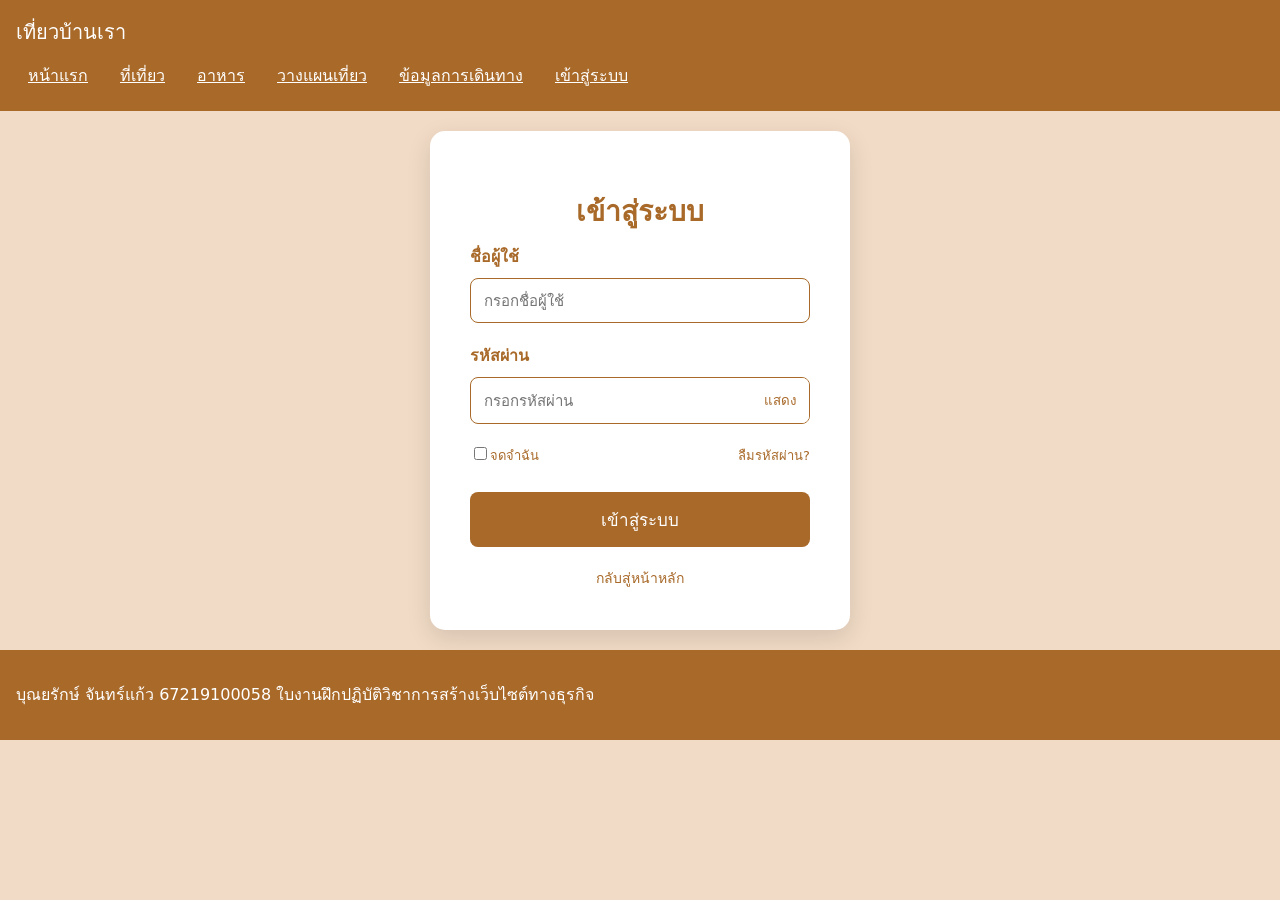
==== login.html @ 7476976c "Add files via upload" ====
<!DOCTYPE html>
<html lang="th">
<head>
    <meta charset="UTF-8">
    <meta name="viewport" content="width=device-width, initial-scale=1.0">
    <title>เข้าสู่ระบบ | เที่ยวบ้านเรา</title>
    <link rel="stylesheet" href="style.css">
</head>
<body>
	<header>
		<p class="site-name">เที่ยวบ้านเรา</p>
		<nav aria-label="เมนูหลัก">
			<ul>
				<li><a href="index.html">หน้าแรก</a></li>
				<li><a href="places.html">ที่เที่ยว</a></li>
				<li><a href="food.html">อาหาร</a></li>
				<li><a href="plan.html">วางแผนเที่ยว</a></li>
				<li><a href="travel.html">ข้อมูลการเดินทาง</a></li>
				<li><a href="login.html">เข้าสู่ระบบ</a></li>
			</ul>
		</nav>
	</header>
	<div class="login-container">
	<div class="login-box">
		<h1>เข้าสู่ระบบ</h1>
		<form id="loginForm">
			<div class="input-group">
				<label for="username">ชื่อผู้ใช้</label>
				<input type="text" id="username" placeholder="กรอกชื่อผู้ใช้" required>
                		</div>
			<div class="input-group">
				<label for="password">รหัสผ่าน</label>
				<div class="password-box">
					<input type="password" id="password" placeholder="กรอกรหัสผ่าน" required>
                        				<button type="button" id="togglePassword">แสดง</button>
                    			</div>
                		</div>
                		<div class="options">
                    			<label>
                    				<input type="checkbox" id="remember">จดจำฉัน
                    			</label>
                    			<a href="#" id="forgotPassword">ลืมรหัสผ่าน?</a>
                		</div>
			<button type="submit" class="login-btn">เข้าสู่ระบบ</button>
                		<p id="message"></p>
		</form>
		<div class="back-home">
			<a href="index.html">กลับสู่หน้าหลัก</a>
		</div>
	</div>
    	</div>
  	<footer>
		<p>บุณยรักษ์ จันทร์แก้ว 67219100058 ใบงานฝึกปฏิบัติวิชาการสร้างเว็บไซต์ทางธุรกิจ</p>
	</footer>
	<script src="script.js"></script>

</body>
</html>
---- style.css ----
* {
box-sizing: border-box;
}
body {
	margin: 0;
	font-family: system-ui, sans-serif;
	line-height: 1.65;
	color: #39240E;        /*สีตัวอักษรที่แสดงผลในส่วนของเนื้อหาเว็บ*/
	background: #F1DBC6;    /*สีพื้นหลังของตัวเว็บ*/
}
header, footer {
	padding: 1rem;
	color: #ffffff;   
	background: #A86929;   /*สีพื้นหลังของส่วนหัวเว็บและท้ายเว็บ*/
}
.site-name {
	margin: 0 0 0.5rem;
	font-size: 1.25rem;
	font-weigth: bold;
              color: #ffffff;
}
nav ul {
	display: flex;
	flex-wrap: wrap;
	gap: 0.5rem;
	margin: 0;
	padding: 0;
	list-style: none;
}
nav a {
	display: block;
	padding: 0.35rem 0.75rem;
	color: #ffffff;   /*สีตัวอักษรบนเมนู*/
	border-radius: 0.35rem;
}
nav a:hover, nav a[aria-current="page"] {
	background: #F8E8D3;   /*พื้นหลังของเมนูเมื่อเอาเมาส์ไปวางชี้*/
	color: #5E3B17;
}
a:focus-visible {
	outline: 3px solid #c67400;
	outline-offset: 3px;
}
main {
	width: min(92%, 56rem);
	margin: 2rem auto;
}
.card {
	margin: 1rem 0;
	padding: 1rem;
	border: 1px solid #d1e2d7;
	border-radius: 0.75rem;
	background: #FFF3D7;  /*สีพื้นหลังของกรอบcard*/
}
img {
	display: block;
	max-width: 100%;
	heigth: auto;
	border-radius: 0.5rem;
}
.button {
	display: inline-block;
	padding: 0.6rem 1rem;
	border-radius: 0.35rem;
	background: #A86929;  /*สีของปุ่ม*/
	color: white;
	text-decoration: none;
}


.image-slider {
    width: 100%;
    margin: 25px 0;
}

.slides {
    width: 100%;
    height: 450px;
    position: relative;
    overflow: hidden;
    border-radius: 12px;
}

.slide {
    width: 100%;
    height: 100%;
    object-fit: cover;
    position: absolute;
    top: 0;
    left: 0;
    opacity: 0;
    transition: opacity 0.8s ease;
}

.slide.active {
    opacity: 1;
}

.slider-dots {
    display: flex;
    justify-content: center;
    align-items: center;
    gap: 10px;
    margin-top: 15px;
}

.dot {
    width: 10px;
    height: 10px;
    background: #ccc;
    border-radius: 50%;
    cursor: pointer;
    transition: 0.3s;
}

.dot.active {
    width: 25px;
    border-radius: 10px;
    background: #5E3B17;
}

@media (max-width: 600px) {
    .slides {
        height: 250px;
    }
}

.login-container {
    width: 100%;
    padding: 20px;
}

.login-box {
    background: white;
    width: 100%;
    max-width: 420px;
    margin: auto;
    padding: 40px;
    border-radius: 15px;
    box-shadow: 0 8px 25px rgba(0,0,0,0.12);
}

.login-box h1 {
    text-align: center;
    color: #A86929;
    font-size: 28px;
    margin-bottom: 8px;
}

.input-group {
    margin-bottom: 20px;
}

.input-group label {
    display: block;
    margin-bottom: 8px;
    color: #A86929;
    font-weight: bold;
}

.input-group input {
    width: 100%;
    padding: 13px;
    border: 1px solid #A86929;
    border-radius: 8px;
    outline: none;
    font-size: 15px;
}

.input-group input:focus {
    border-color: #A86929;
}

.password-box {
    display: flex;
    align-items: center;
    border: 1px solid #A86929;
    border-radius: 8px;
    overflow: hidden;
}

.password-box input {
    border: none;
}

.password-box input:focus {
    border: none;
}

.password-box button {
    border: none;
    background: white;
    color: #A86929;
    padding: 12px;
    cursor: pointer;
}

.options {
    display: flex;
    justify-content: space-between;
    align-items: center;
    font-size: 13px;
    margin-bottom: 25px;
}

.options label {
    color: #A86929;
}

.options a,
.register a,
.back-home a {
    color: #A86929;
    text-decoration: none;
}

.options a:hover,
.register a:hover,
.back-home a:hover {
    text-decoration: underline;
}

.login-btn {
    width: 100%;
    padding: 14px;
    border: none;
    border-radius: 8px;
    background: #A86929;
    color: white;
    font-size: 17px;
    cursor: pointer;
    transition: 0.3s;
}

.login-btn:hover {
    background: #150D05;
    color: #F1DBC6;
}

#message {
    text-align: center;
    margin-top: 15px;
    font-size: 14px;
}

.back-home {
    text-align: center;
    margin-top: 20px;
    font-size: 14px;
}

@media (max-width: 480px) {
    .login-box {
        padding: 25px 20px;
    }
}
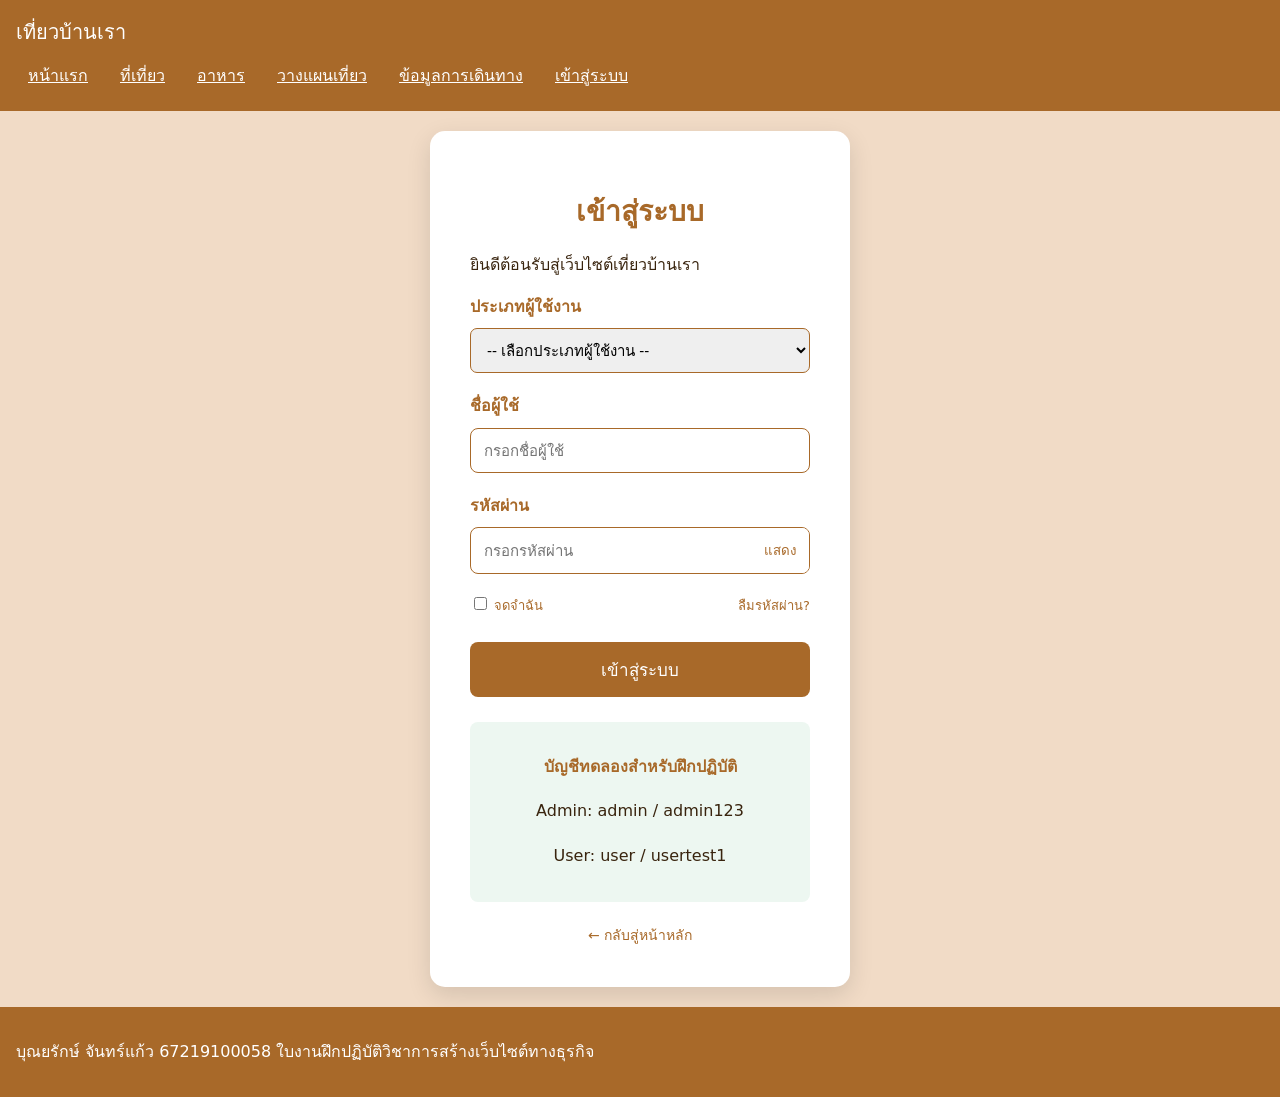
==== commit 6b1bdfef: "commit" ====
--- a/login.html
+++ b/login.html
@@ -8,52 +8,96 @@
     <link rel="stylesheet" href="style.css">
 </head>
 <body>
-	<header>
-		<p class="site-name">เที่ยวบ้านเรา</p>
-		<nav aria-label="เมนูหลัก">
-			<ul>
-				<li><a href="index.html">หน้าแรก</a></li>
-				<li><a href="places.html">ที่เที่ยว</a></li>
-				<li><a href="food.html">อาหาร</a></li>
-				<li><a href="plan.html">วางแผนเที่ยว</a></li>
-				<li><a href="travel.html">ข้อมูลการเดินทาง</a></li>
-				<li><a href="login.html">เข้าสู่ระบบ</a></li>
-			</ul>
-		</nav>
-	</header>
-	<div class="login-container">
-	<div class="login-box">
-		<h1>เข้าสู่ระบบ</h1>
-		<form id="loginForm">
-			<div class="input-group">
-				<label for="username">ชื่อผู้ใช้</label>
-				<input type="text" id="username" placeholder="กรอกชื่อผู้ใช้" required>
-                		</div>
-			<div class="input-group">
-				<label for="password">รหัสผ่าน</label>
-				<div class="password-box">
-					<input type="password" id="password" placeholder="กรอกรหัสผ่าน" required>
-                        				<button type="button" id="togglePassword">แสดง</button>
-                    			</div>
-                		</div>
-                		<div class="options">
-                    			<label>
-                    				<input type="checkbox" id="remember">จดจำฉัน
-                    			</label>
-                    			<a href="#" id="forgotPassword">ลืมรหัสผ่าน?</a>
-                		</div>
-			<button type="submit" class="login-btn">เข้าสู่ระบบ</button>
-                		<p id="message"></p>
-		</form>
-		<div class="back-home">
-			<a href="index.html">กลับสู่หน้าหลัก</a>
-		</div>
-	</div>
-    	</div>
-  	<footer>
-		<p>บุณยรักษ์ จันทร์แก้ว 67219100058 ใบงานฝึกปฏิบัติวิชาการสร้างเว็บไซต์ทางธุรกิจ</p>
-	</footer>
-	<script src="script.js"></script>
+
+<header>
+    <p class="site-name">เที่ยวบ้านเรา</p>
+    <nav aria-label="เมนูหลัก">
+        <ul>
+            <li><a href="index.html">หน้าแรก</a></li>
+            <li><a href="places.html">ที่เที่ยว</a></li>
+            <li><a href="food.html">อาหาร</a></li>
+            <li><a href="plan.html">วางแผนเที่ยว</a></li>
+            <li><a href="travel.html">ข้อมูลการเดินทาง</a></li>
+            <li><a href="login.html">เข้าสู่ระบบ</a></li>
+        </ul>
+    </nav>
+</header>
+
+<div class="login-container">
+    <div class="login-box">
+
+        <h1>เข้าสู่ระบบ</h1>
+        <p class="subtitle">ยินดีต้อนรับสู่เว็บไซต์เที่ยวบ้านเรา</p>
+
+        <form id="loginForm">
+
+            <!-- เลือกประเภทผู้ใช้งาน -->
+            <div class="input-group">
+                <label for="userType">ประเภทผู้ใช้งาน</label>
+                <select id="userType" required>
+                    <option value="">-- เลือกประเภทผู้ใช้งาน --</option>
+                    <option value="admin">ผู้ดูแลระบบ (Admin)</option>
+                    <option value="user">สมาชิกทั่วไป (User)</option>
+                </select>
+            </div>
+
+            <!-- ชื่อผู้ใช้ -->
+            <div class="input-group">
+                <label for="username">ชื่อผู้ใช้</label>
+                <input type="text" id="username"
+                    placeholder="กรอกชื่อผู้ใช้" required>
+            </div>
+
+            <!-- รหัสผ่าน -->
+            <div class="input-group">
+                <label for="password">รหัสผ่าน</label>
+                <div class="password-box">
+                    <input type="password" id="password"
+                        placeholder="กรอกรหัสผ่าน" required>
+                    <button type="button" id="togglePassword">
+                        แสดง
+                    </button>
+                </div>
+            </div>
+
+            <!-- ตัวเลือกเพิ่มเติม -->
+            <div class="options">
+                <label>
+                    <input type="checkbox" id="remember">
+                    จดจำฉัน
+                </label>
+                <a href="#" id="forgotPassword">ลืมรหัสผ่าน?</a>
+            </div>
+
+            <button type="submit" class="login-btn">
+                เข้าสู่ระบบ
+            </button>
+
+            <!-- ข้อความแจ้งผล -->
+            <div id="message"></div>
+
+        </form>
+
+        <!-- บัญชีทดลอง -->
+        <div class="demo-account">
+            <h3>บัญชีทดลองสำหรับฝึกปฏิบัติ</h3>
+            <p>Admin: admin / admin123</p>
+            <p>User: user / usertest1</p>
+        </div>
+
+        <div class="back-home">
+            <a href="index.html">← กลับสู่หน้าหลัก</a>
+        </div>
+
+    </div>
+</div>
+
+<footer>
+    <p>บุณยรักษ์ จันทร์แก้ว 67219100058
+    ใบงานฝึกปฏิบัติวิชาการสร้างเว็บไซต์ทางธุรกิจ</p>
+</footer>
+
+<script src="script.js"></script>
 
 </body>
 </html>
--- a/style.css
+++ b/style.css
@@ -124,6 +124,30 @@
         height: 250px;
     }
 }
+.input-group {
+    margin-bottom: 20px;
+}
+
+.input-group label {
+    display: block;
+    margin-bottom: 8px;
+    font-weight: bold;
+}
+
+.input-group input,
+.input-group select {
+    width: 100%;
+    padding: 12px;
+    border: 1px solid #A86929;
+    border-radius: 7px;
+    font-size: 15px;
+    outline: none;
+}
+
+.input-group input:focus,
+.input-group select:focus {
+    border-color: #A86929;
+}
 
 .login-container {
     width: 100%;
@@ -254,3 +278,46 @@
         padding: 25px 20px;
     }
 }
+
+.demo-account {
+    background: #edf7f1;
+    padding: 15px;
+    margin-top: 25px;
+    border-radius: 8px;
+    text-align: center;
+    line-height: 1.8;
+}
+
+.demo-account h3 {
+    color: #A86929;
+    font-size: 16px;
+    margin-bottom: 5px;
+}
+
+/* Message */
+#message {
+    margin-top: 18px;
+    text-align: center;
+    font-weight: bold;
+    line-height: 1.6;
+}
+
+.success {
+    color: #16834d;
+    background: #e4f7eb;
+    padding: 15px;
+    border-radius: 8px;
+}
+
+.error {
+    color: #d32f2f;
+    background: #ffebee;
+    padding: 12px;
+    border-radius: 8px;
+}
+
+/* Back Home */
+.back-home {
+    text-align: center;
+    margin-top: 22px;
+}
